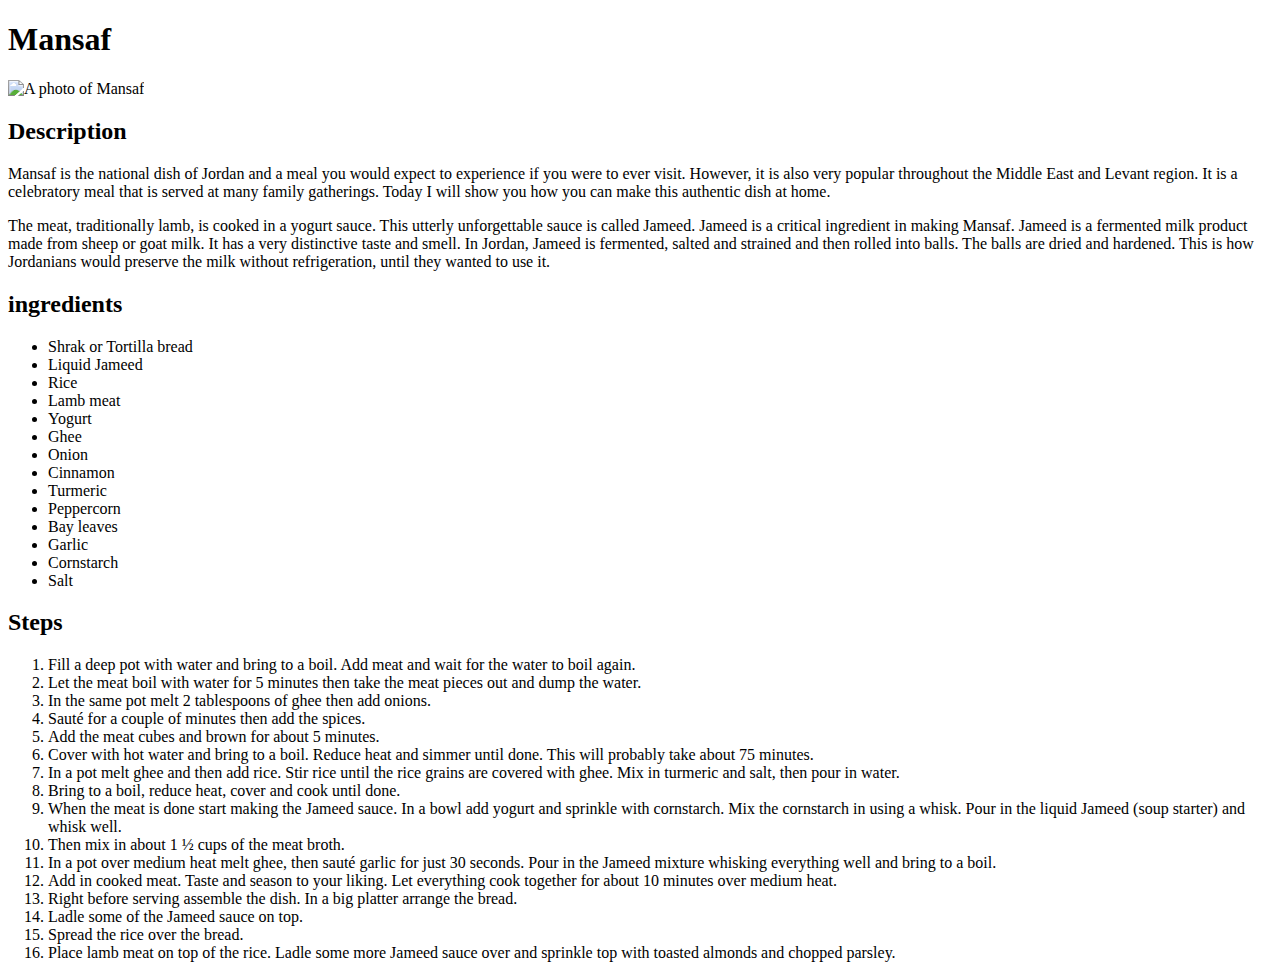
==== recipes/mansaf.html @ db5f5919 "Add Mansaf recipe page" ====
<!DOCTYPE html>
<html lang="en">
    <head>
        <meta charset="utf-8">
        <title>Mansaf</title>
    </head>
    <body>
        <h1>Mansaf</h1>
        <img src="https://cdn.tasteatlas.com/Images/DishRestaurants/8842028d88c7463a9ef9a3751aebc3c3.jpg?mw=1300" alt="A photo of Mansaf">
        <h2>Description</h2>
        <p>Mansaf is the national dish of Jordan and a meal you would expect to experience if you were to ever visit. However, it is also very popular throughout the Middle East and Levant region. It is a celebratory meal that is served at many family gatherings. Today I will show you how you can make this authentic dish at home. </p>
        <p>The meat, traditionally lamb, is cooked in a yogurt sauce. This utterly unforgettable sauce is called Jameed. Jameed is a critical ingredient in making Mansaf. Jameed is a fermented milk product made from sheep or goat milk. It has a very distinctive taste and smell. In Jordan, Jameed is fermented, salted and strained and then rolled into balls. The balls are dried and hardened. This is how Jordanians would preserve the milk without refrigeration, until they wanted to use it.</p>
        <h2>ingredients</h2>
        <ul>
            <li>Shrak or Tortilla bread</li>
            <li>Liquid Jameed</li>
            <li>Rice</li>
            <li>Lamb meat</li>
            <li>Yogurt</li>
            <li>Ghee</li>
            <li>Onion</li>
            <li>Cinnamon</li>
            <li>Turmeric</li>
            <li>Peppercorn</li>
            <li>Bay leaves</li>
            <li>Garlic</li>
            <li>Cornstarch</li>
            <li>Salt</li>
        </ul>
        <h2>Steps</h2>
        <ol>
            <li>Fill a deep pot with water and bring to a boil. Add meat and wait for the water to boil again.</li>
            <li>Let the meat boil with water for 5 minutes then take the meat pieces out and dump the water.</li>
            <li>In the same pot melt 2 tablespoons of ghee then add onions.</li>
            <li>Sauté for a couple of minutes then add the spices.</li>
            <li>Add the meat cubes and brown for about 5 minutes.</li>
            <li>Cover with hot water and bring to a boil. Reduce heat and simmer until done. This will probably take about 75 minutes.</li>
            <li>In a pot melt ghee and then add rice. Stir rice until the rice grains are covered with ghee. Mix in turmeric and salt, then pour in water.</li>
            <li>Bring to a boil, reduce heat, cover and cook until done.</li>
            <li>When the meat is done start making the Jameed sauce. In a bowl add yogurt and sprinkle with cornstarch. Mix the cornstarch in using a whisk. Pour in the liquid Jameed (soup starter) and whisk well.</li>
            <li>Then mix in about 1 ½ cups of the meat broth.</li>
            <li>In a pot over medium heat melt ghee, then sauté garlic for just 30 seconds. Pour in the Jameed mixture whisking everything well and bring to a boil.</li>
            <li>Add in cooked meat. Taste and season to your liking. Let everything cook together for about 10 minutes over medium heat.</li>
            <li>Right before serving assemble the dish. In a big platter arrange the bread.</li>
            <li>Ladle some of the Jameed sauce on top.</li>
            <li>Spread the rice over the bread.</li>
            <li>Place lamb meat on top of the rice. Ladle some more Jameed sauce over and sprinkle top with toasted almonds and chopped parsley.</li>
        </ol>
    </body>
</html>
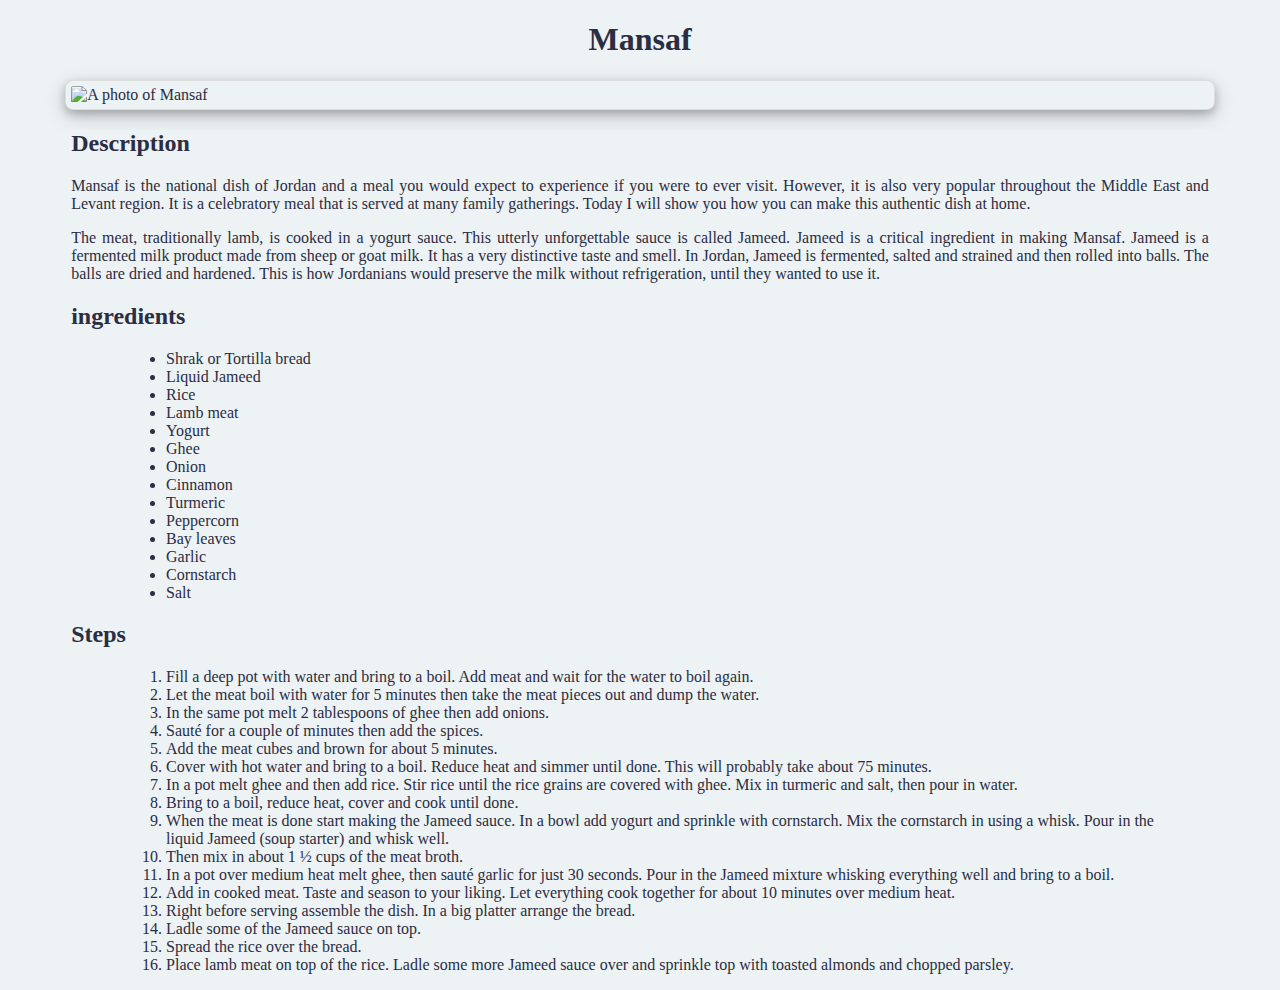
==== commit cd6f4193: "Add recipe.css and link recipe pages to it" ====
--- a/recipes/mansaf.html
+++ b/recipes/mansaf.html
@@ -3,6 +3,7 @@
     <head>
         <meta charset="utf-8">
         <title>Mansaf</title>
+        <link rel="stylesheet" href="../styles/recipe.css">
     </head>
     <body>
         <h1>Mansaf</h1>
--- a/styles/recipe.css
+++ b/styles/recipe.css
@@ -0,0 +1,37 @@
+* {
+    font-family:Georgia, 'Times New Roman', Times, serif;
+    background-color: #EDF2F4;
+}
+
+body {
+    color: #2B2D42;
+}
+
+h2, h3, p, ul, ol, li {
+    margin-left: 5%;
+    margin-right: 5%;
+    text-align: justify;
+    text-justify: inter-word;
+}
+
+img {
+    display: block;
+    margin-left: auto;
+    margin-right: auto;
+    width: 90%;
+    height: auto;
+    border-radius: 8px;
+    border: 1px solid #ddd;
+    padding: 5px;
+    box-shadow: 0 4px 8px 0 rgba(0, 0, 0, 0.2), 0 6px 20px 0 rgba(0, 0, 0, 0.19);
+}
+
+h1 {
+    text-align: center;
+    font-weight: bold;
+}
+
+h2 {
+    text-align: left;
+    font-weight: bold;
+}
